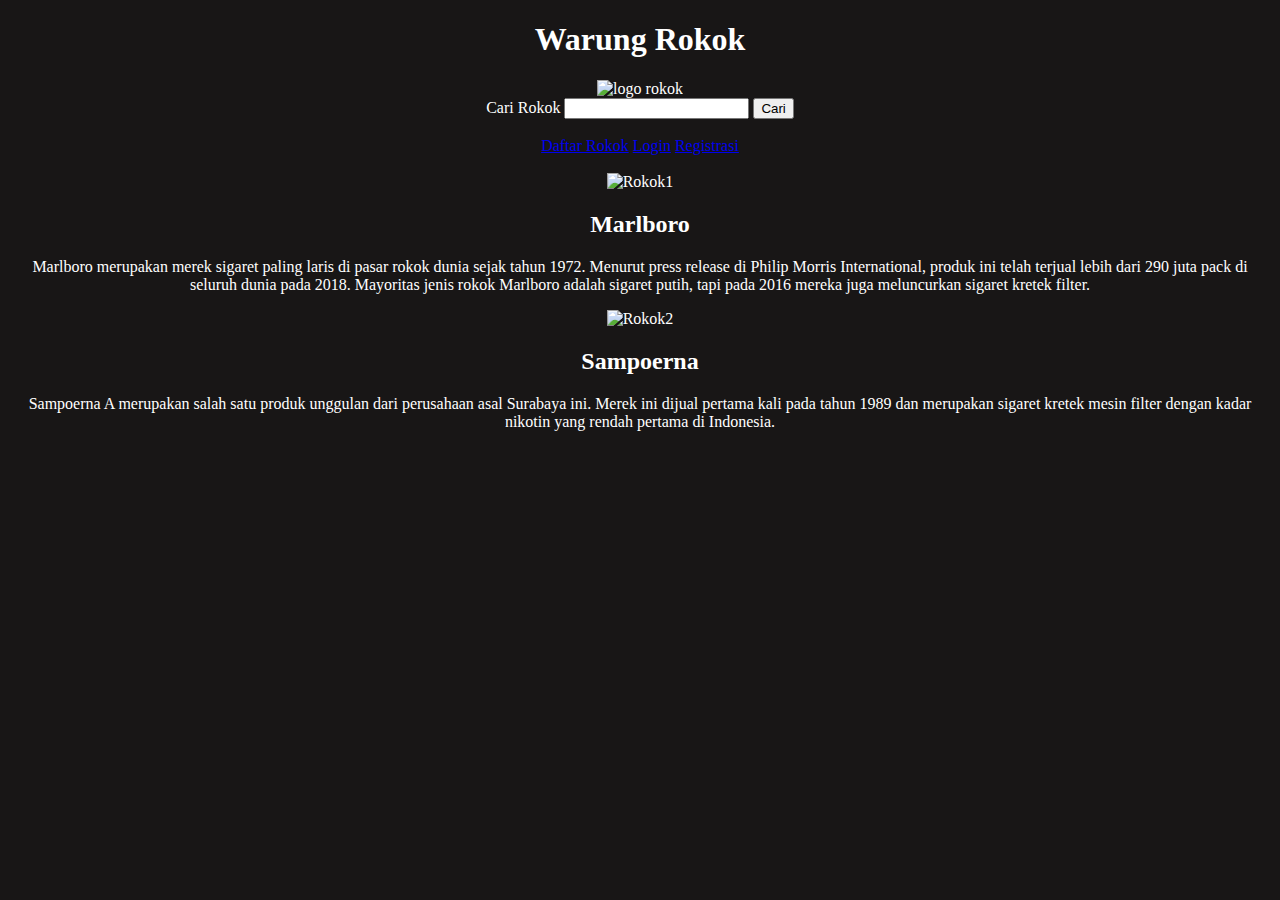
==== index.html @ 4bbd1d4a "Add files via upload" ====
<!DOCTYPE html>
<html lang="en">
<head>
    <title>Beranda</title>
    <style>
        body {            
           background-color: rgb(24, 22, 22) ;
        }        
    </style>
</head>
<body>
<center>
    <header>
        <font color = "White">
            <h1>Warung Rokok</h1>
            <img src = "foto/ikon.png" alt="logo rokok" width="100" height="50"/>
        </header>
<form>
    <label for="cari">Cari Rokok </label>
    <input type="rokok">  
    <button type="cari">Cari</button>
</form>        
<br>
    <nav>
        <a href="#">Daftar Rokok</a>
        <a href="login.html">Login</a>
        <a href="Registrasi.html">Registrasi</a>
    </nav>
    <br>
    <section>
        <div class="product">
            <img src="foto/Marlboro.jpg" alt="Rokok1" width="400px">
            <h2>Marlboro</h2>
            <p>Marlboro merupakan merek sigaret paling laris di pasar rokok dunia sejak tahun 1972. 
                Menurut press release di Philip Morris International, produk ini telah terjual lebih dari 290 
                juta pack di seluruh dunia pada 2018. Mayoritas jenis rokok Marlboro adalah sigaret putih, 
                tapi pada 2016 mereka juga meluncurkan sigaret kretek filter.</p>
        </div>
        <div class="product">
            <img src="foto/sampoerna.jpeg" alt="Rokok2">
            <h2>Sampoerna</h2>
            <p>Sampoerna A merupakan salah satu produk unggulan dari perusahaan asal Surabaya ini. Merek ini dijual pertama kali pada tahun 1989 dan merupakan sigaret kretek mesin filter dengan kadar nikotin yang rendah pertama di Indonesia.</p>
        </div>
    </section>
</font>
</center>
</body>
</html>
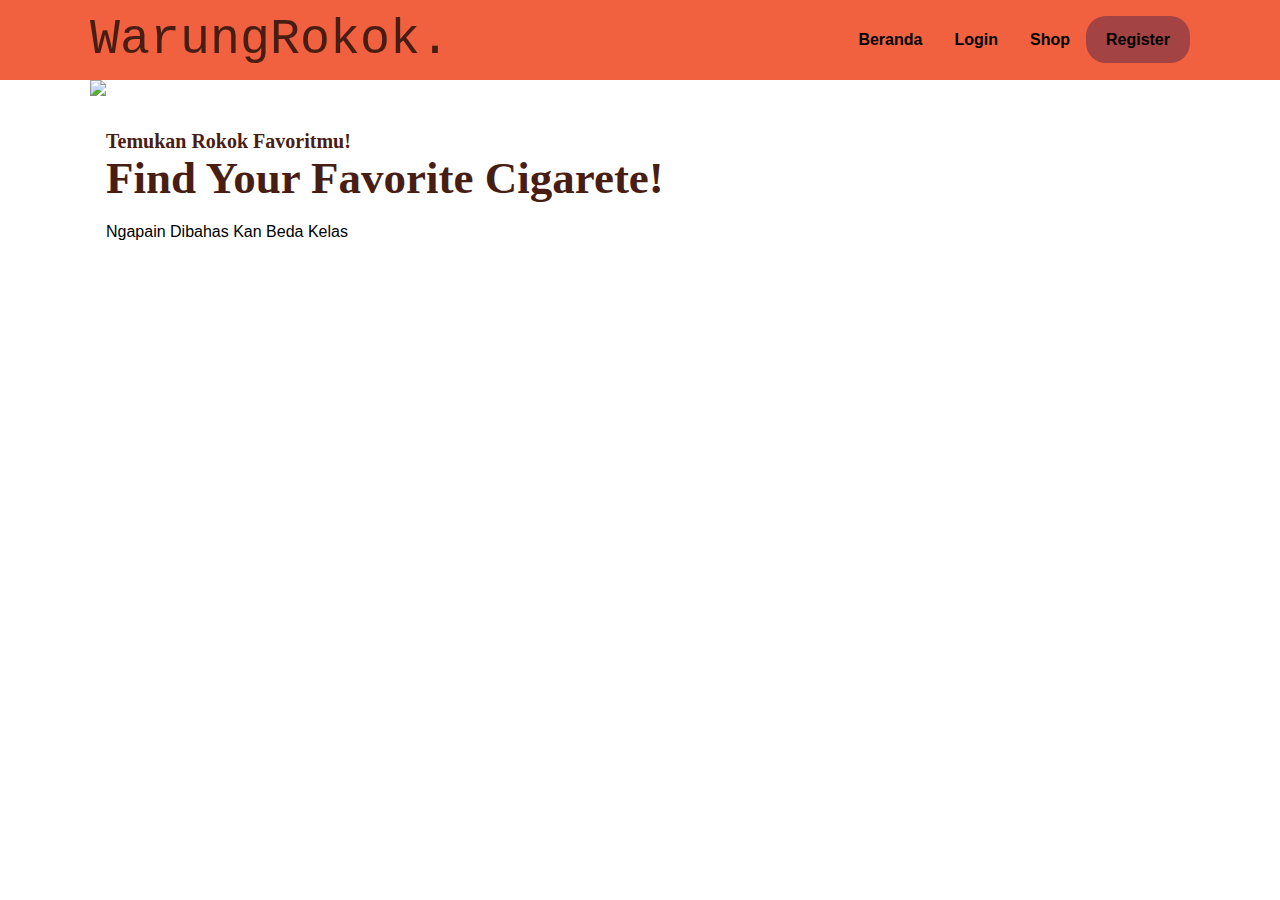
==== commit d045ecf4: "Add files via upload" ====
--- a/index.html
+++ b/index.html
@@ -1,48 +1,33 @@
 <!DOCTYPE html>
 <html lang="en">
 <head>
-    <title>Beranda</title>
-    <style>
-        body {            
-           background-color: rgb(24, 22, 22) ;
-        }        
-    </style>
+    <meta charset="UTF-8">
+    <meta name="viewport" content="width=device-width, initial-scale=1.0">
+    <title>PenjualanRokok</title>
+    <link rel="stylesheet" href="style.css">
 </head>
 <body>
-<center>
-    <header>
-        <font color = "White">
-            <h1>Warung Rokok</h1>
-            <img src = "foto/ikon.png" alt="logo rokok" width="100" height="50"/>
-        </header>
-<form>
-    <label for="cari">Cari Rokok </label>
-    <input type="rokok">  
-    <button type="cari">Cari</button>
-</form>        
-<br>
     <nav>
-        <a href="#">Daftar Rokok</a>
-        <a href="login.html">Login</a>
-        <a href="Registrasi.html">Registrasi</a>
+        <div class="wrapper">
+            <div class="logo"><a href=''>WarungRokok.</a></div>
+            <div class="menu">
+                <ul>
+                    <li><a href="#beranda">Beranda</a></li>
+                    <li><a href="login.html">Login</a></li>
+                    <li><a href="#shop">Shop</a></li>
+                    <li><a href="register.html" class="button1">Register</a></li>
+                </ul>
+            </div>
     </nav>
-    <br>
-    <section>
-        <div class="product">
-            <img src="foto/Marlboro.jpg" alt="Rokok1" width="400px">
-            <h2>Marlboro</h2>
-            <p>Marlboro merupakan merek sigaret paling laris di pasar rokok dunia sejak tahun 1972. 
-                Menurut press release di Philip Morris International, produk ini telah terjual lebih dari 290 
-                juta pack di seluruh dunia pada 2018. Mayoritas jenis rokok Marlboro adalah sigaret putih, 
-                tapi pada 2016 mereka juga meluncurkan sigaret kretek filter.</p>
-        </div>
-        <div class="product">
-            <img src="foto/sampoerna.jpeg" alt="Rokok2">
-            <h2>Sampoerna</h2>
-            <p>Sampoerna A merupakan salah satu produk unggulan dari perusahaan asal Surabaya ini. Merek ini dijual pertama kali pada tahun 1989 dan merupakan sigaret kretek mesin filter dengan kadar nikotin yang rendah pertama di Indonesia.</p>
-        </div>
-    </section>
-</font>
-</center>
+    <div class="wrapper">
+        <section id="home">
+            <img src="https://img.freepik.com/free-vector/mysterious-mafia-man-smoking-cigarette_52683-34828.jpg?w=740&t=st=1713744523~exp=1713745123~hmac=8576661898d2843207161a516aafd89e28918ec2f9a2615e74ea3f7258954efd"/>
+            <div class="kolom">
+                <p class="deskripsi">Temukan Rokok Favoritmu!</p>
+                <h2>Find Your Favorite Cigarete!</h2>
+                <p>Ngapain Dibahas Kan Beda Kelas</p>
+            </div>
+        </section>
+    </div>
 </body>
 </html>--- a/style.css
+++ b/style.css
@@ -0,0 +1,200 @@
+* {
+    text-decoration: none;
+    margin: 0px;
+    padding: 0px;
+}
+
+body {
+    margin: 0px;
+    padding: 0px;
+    font-family: 'Open Sans', sans-serif;
+}
+
+.wrapper {
+    z-index: -1;
+    width: 1100px;
+    margin: auto;
+    position: relative;
+}
+
+.logo a {
+    font-size: 50px;
+    font-weight: 800px;
+    float: left;
+    font-family: courier;
+    color: #481E14;
+}
+
+.menu {
+    float: right;
+}
+
+nav {
+    width: 100%;
+    margin: auto;
+    display: flex;
+    line-height: 80px;
+    position: sticky;
+    position: -webkit-sticky;
+    top: 0;
+    background: #F2613F;
+}
+
+nav ul{
+    list-style-type: none;
+    margin: 0;
+    padding: 0;
+    overflow: hidden;
+}
+
+nav ul li{
+    float: left;
+}
+
+nav ul li a{
+    color: black;
+    font-weight: bold;
+    text-align: center;
+    padding: 0px 16px 0px 16px;
+    text-decoration: none;
+}
+
+nav ul li a:hover{
+    text-decoration: underline;
+}
+
+section{
+    margin: auto;
+    display: flex;
+    margin-bottom: 50px;
+}
+
+.kolom {
+    margin-top: 50px;
+    margin-bottom: 50px;
+}
+
+.kolom .deskripsi {
+    font-size: 20px;
+    font-weight: bold;
+    font-family: 'comic sans-ms';
+    color: #481E14;
+}
+
+h2 {
+    font-family: 'comic sans-ms';
+    font-weight: 800;
+    font-size: 45px;
+    margin-bottom: 20px;
+    color: #481E14;
+    width: 100%;
+    line-height: 50px;
+}
+
+a.button1 {
+    background: #A34343;
+    border-radius: 20px;
+    margin-top: 20px;
+    padding: 15px 20px 15px 20px;
+    color: black;
+    cursor: pointer;
+    font-weight: bold;
+}
+
+a.button1:hover {
+    background: #803D3B;
+    text-decoration: none;
+}
+
+.container {
+    position: absolute;
+    top: 50%;
+    left: 50%;
+    transform: translate(-50%, -50%);
+    max-width: 430px;
+    width: 100%;
+    background: #F2613F;
+    border-radius: 7px;
+    box-shadow: 0 5px 10px rgba(0, 0, 0, 0.3);
+}
+
+.container .register form{
+    display: none;
+}
+
+#check:checked ~ .register form{
+    display: block;
+}
+
+#check:checked ~ .login form{
+    display: none;
+}
+
+#check{
+    display: none;
+}
+
+.container .form{
+    padding: 2rem;
+}
+
+.form header{
+    font-size: 2rem;
+    font-weight: 500;
+    text-align: center;
+    margin-bottom: 1.5rem;
+}
+
+input{
+    height: 30px;
+    width: 95%;
+    padding: 0 15px;
+    font-size: 17px;
+    margin-bottom: 1.3rem;
+    border: 1px solid #ddd;
+    border-radius: 6px;
+    outline: none;
+}
+
+input:focus{
+    box-shadow: 0 1px 0 rgba(0, 0, 0, 0.2);
+}
+
+.form a{
+    font-size: 16px;
+    color: #F2613F;
+    text-decoration: none;
+}
+
+.form a:hover{
+    text-decoration: underline;
+}
+
+.button{
+    color: #fff;
+    background: #F2613F;
+    font-size: 1.2rem;
+    font-weight: 500;
+    letter-spacing: 1px;
+    margin-top: 1.7rem;
+    cursor: pointer;
+    transition: 0.4s;
+}
+
+.button:hover{
+    background: #A34343;
+}
+
+.signup{
+    font-size: 17px;
+    text-align: center;
+}
+
+.signup label{
+    color: #F2613F;
+    cursor: pointer;
+}
+
+.signup label:hover{
+    text-decoration: underline;
+}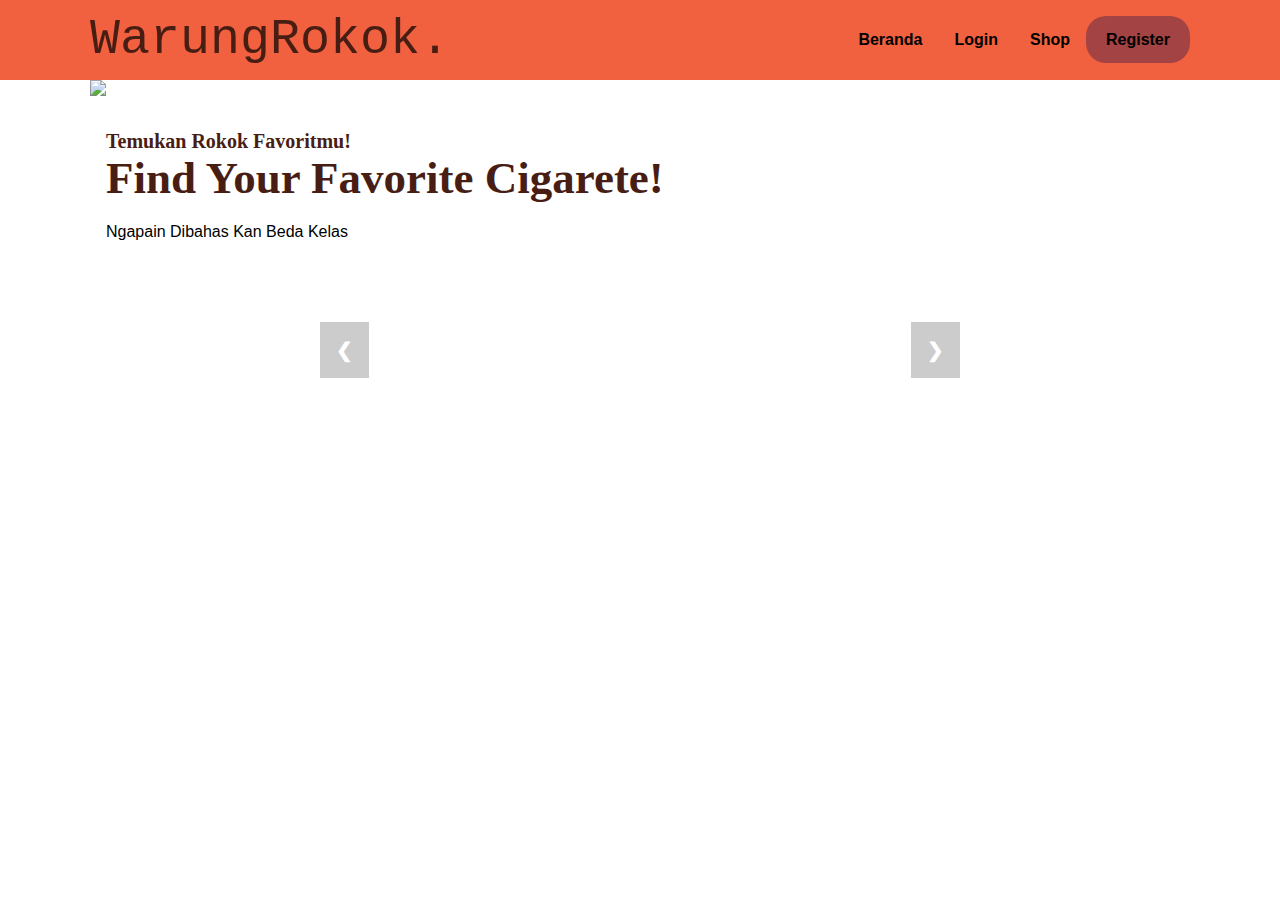
==== commit 95852c73: "Add files via upload" ====
--- a/index.html
+++ b/index.html
@@ -29,5 +29,20 @@
             </div>
         </section>
     </div>
+    <center>
+    <div class="slides">
+        <div class="slide">
+          <img src="foto/Marlboro.jpg" alt="">
+        </div>
+        <div class="slide">
+          <img src="foto/sampoerna.jpeg" alt="">
+        </div>
+        <div class="navigation">
+          <a class = "prev" onclick = "plusSlides(-1)">&#10094;</a>
+          <a class = "next" onclick = "plusSlides(+1)">&#10095;</a>
+        </div>
+      </div>
+    </center>
+      <script src="cr.js"></script>
 </body>
 </html>--- a/style.css
+++ b/style.css
@@ -197,4 +197,50 @@
 
 .signup label:hover{
     text-decoration: underline;
+}
+
+.slides{
+    width: 50%;
+    position: relative;
+  }
+  
+  .slides .slide{
+    display: none;
+  }
+  
+  .slides .slide img{
+    width: 50%;
+    animation-name: fade;
+    animation-duration: 1.5s;
+  }
+  
+  .slides .navigation{
+    position: absolute;
+    top: 50%;
+    left: 50%;
+    transform: translate(-50%,-50%);
+    display: flex;
+    justify-content: space-between;
+    width: 100%;
+  }
+  
+  .slides .navigation .prev, .slides .navigation .next{
+    cursor: pointer;
+    padding: 16px;
+    font-weight: bold;
+    font-size: 20px;
+    color: white;
+    background: rgba(0,0,0,0.2);
+    user-select: none;
+    transition: 0.6s ease;
+  }
+  
+  .slides .navigation .prev:hover, .slides .navigation .next:hover{
+    background: rgba(0,0,0,1);
+  }
+
+@media screen and (max-width: 414px){
+    nav{
+        width : 172%;
+    }
 }